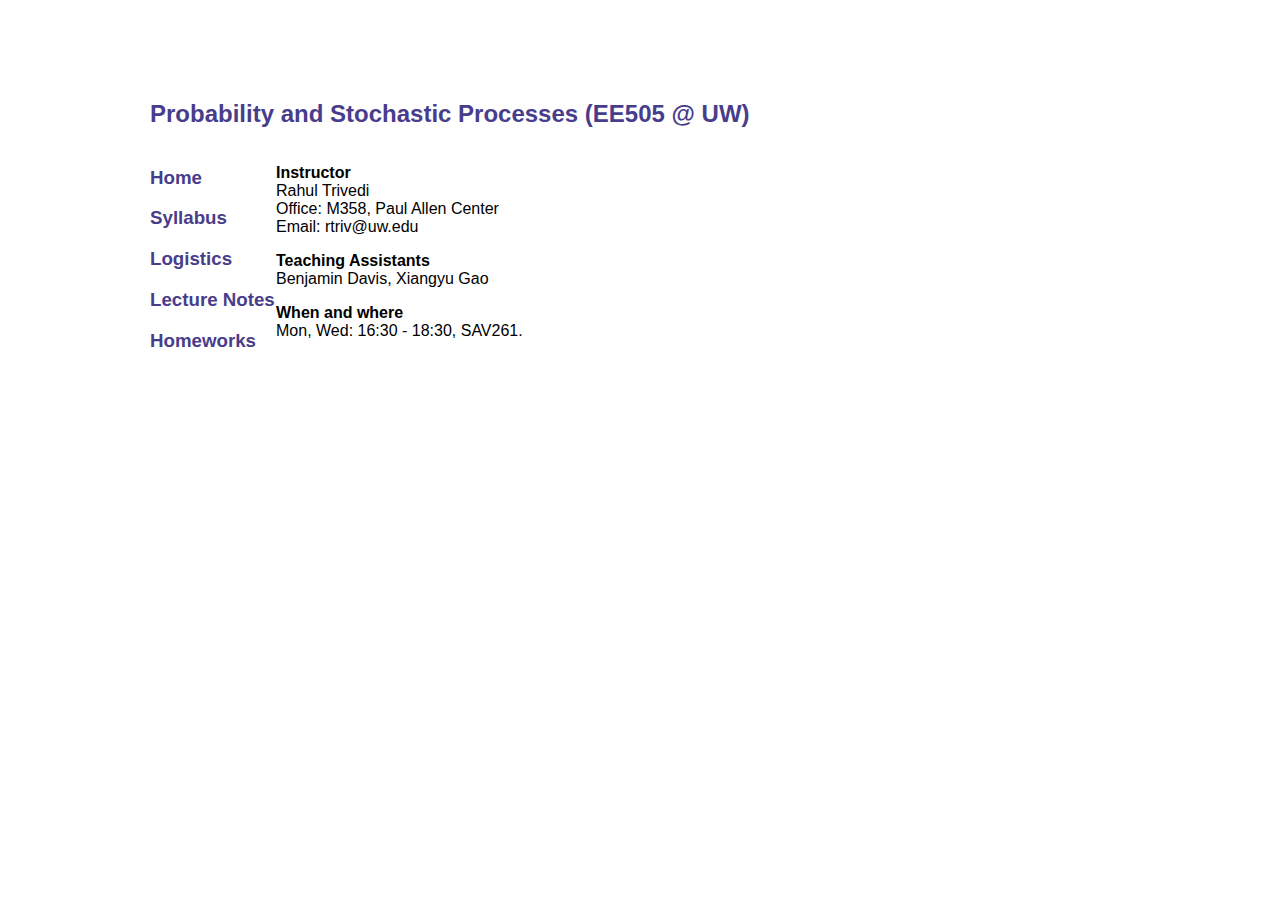
==== index.html @ 9050d632 "Adding files" ====
<html>
<head>
	<TITLE>EE505</TITLE>
	<link rel="stylesheet" href="config.css">
	<style>
		.column {
				float: left;
		}
		.left {
				width: 20%;
		}
		.right {
				width: 80%;
		}
		.row:after {
				content: "";
				display: table;
				clear: both;
		}
	</style>
</head>
<body style="margin-left:150px; margin-top:100px; margin-right:500px" BGCOLOR="FFFFFF">
<H2> Probability and Stochastic Processes (EE505 @ UW)</H2>
<div class="row">
	<div class="column left">
	<P><a href="./index.html"><H3>Home</H3></a>
	<P><a href="./syllabus.html"><H3>Syllabus</H3></a>
	<P><a href="./logistics.html"><H3>Logistics</H3></a>
	<p><a href="./lecture_notes.html"><H3>Lecture Notes</H3></a>
	<p><a href="./homeworks.html"><H3>Homeworks</H3></a>
	</div>
	<div class="column right">
		<P> <B>Instructor</B> <br> Rahul Trivedi <br> Office: M358, Paul Allen Center <br> Email: rtriv@uw.edu

		<P><B> Teaching Assistants</B>  <br> Benjamin Davis, Xiangyu Gao <br>
		<P><B> When and where </B> <br>Mon, Wed: 16:30 - 18:30, SAV261.
	</div>
</div>
</body>
</html>
---- config.css ----
html *
{
   font-family: Arial !important;
}
h3 {
	color: DarkSlateBlue;
	font-family: arial;
}

h2 {
	color: DarkSlateBlue;
	font-family: arial;
}

a {
	color: DarkSlateBlue;
	font-family: arial;
	text-decoration: none;
}

p {
	color: black;
	font-family: arial;
}
ul {
	margin-top: 0px;
	font-family: arial;
}
p + ul {
	margin-top: -15px;
	font-family: arial;
}
ul + p {
	margin-top:  0px;
	font-family: arial;
}
I {
	font-family: arial;
}
column {
	float: left;
	padding: 10px;
	height: 300px;
}
left {
	width: 25%;
}
right {
	width: 75%;
}
row:after {
	content: "";
	display: table;
	clear: both;
}
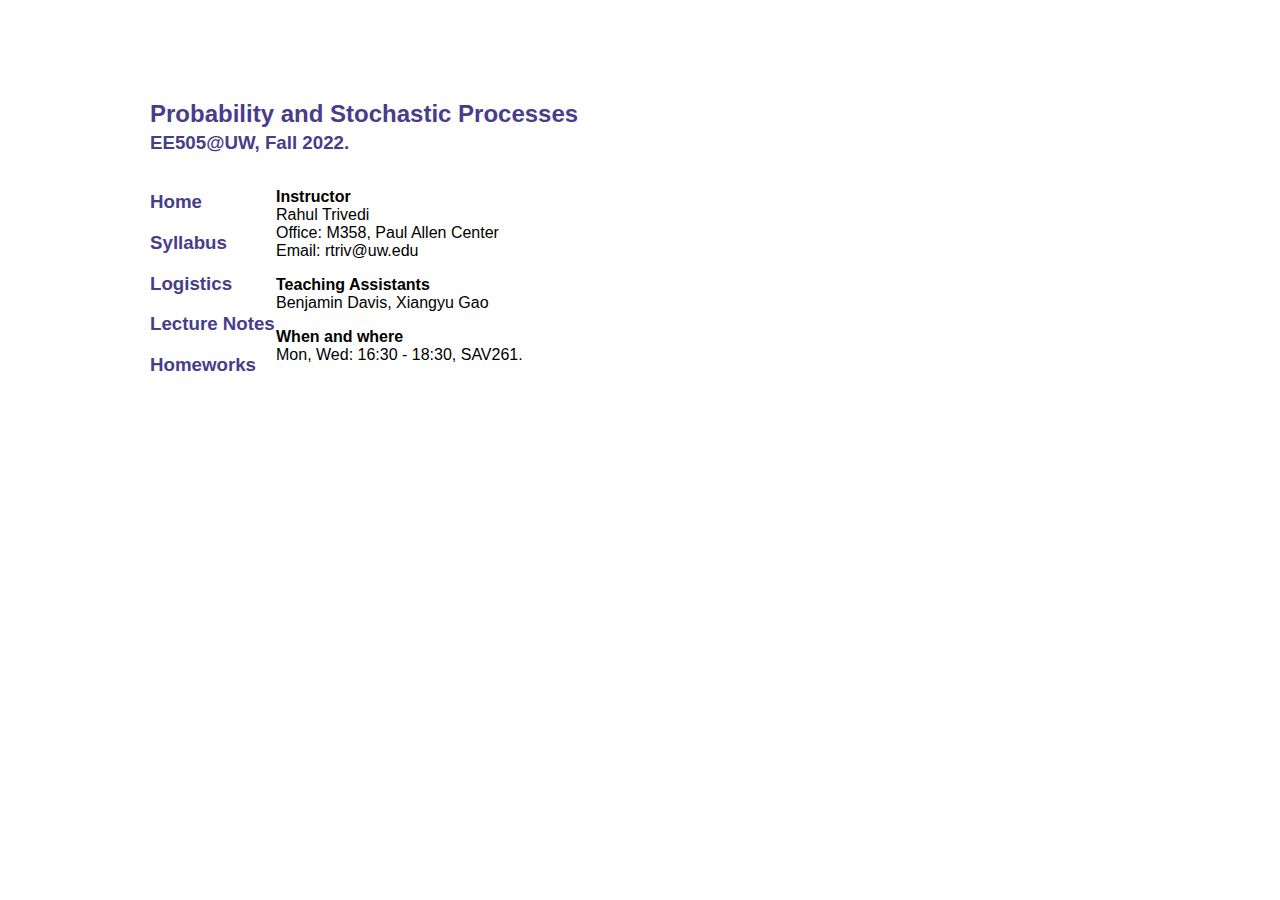
==== commit 3b9e8d74: "Adding date" ====
--- a/index.html
+++ b/index.html
@@ -20,7 +20,8 @@
 	</style>
 </head>
 <body style="margin-left:150px; margin-top:100px; margin-right:500px" BGCOLOR="FFFFFF">
-<H2> Probability and Stochastic Processes (EE505 @ UW)</H2>
+<H2> Probability and Stochastic Processes</H2>
+<H3> EE505@UW, Fall 2022.</H3>
 <div class="row">
 	<div class="column left">
 	<P><a href="./index.html"><H3>Home</H3></a>
--- a/config.css
+++ b/config.css
@@ -10,6 +10,7 @@
 h2 {
 	color: DarkSlateBlue;
 	font-family: arial;
+	margin-bottom: -15px;
 }
 
 a {
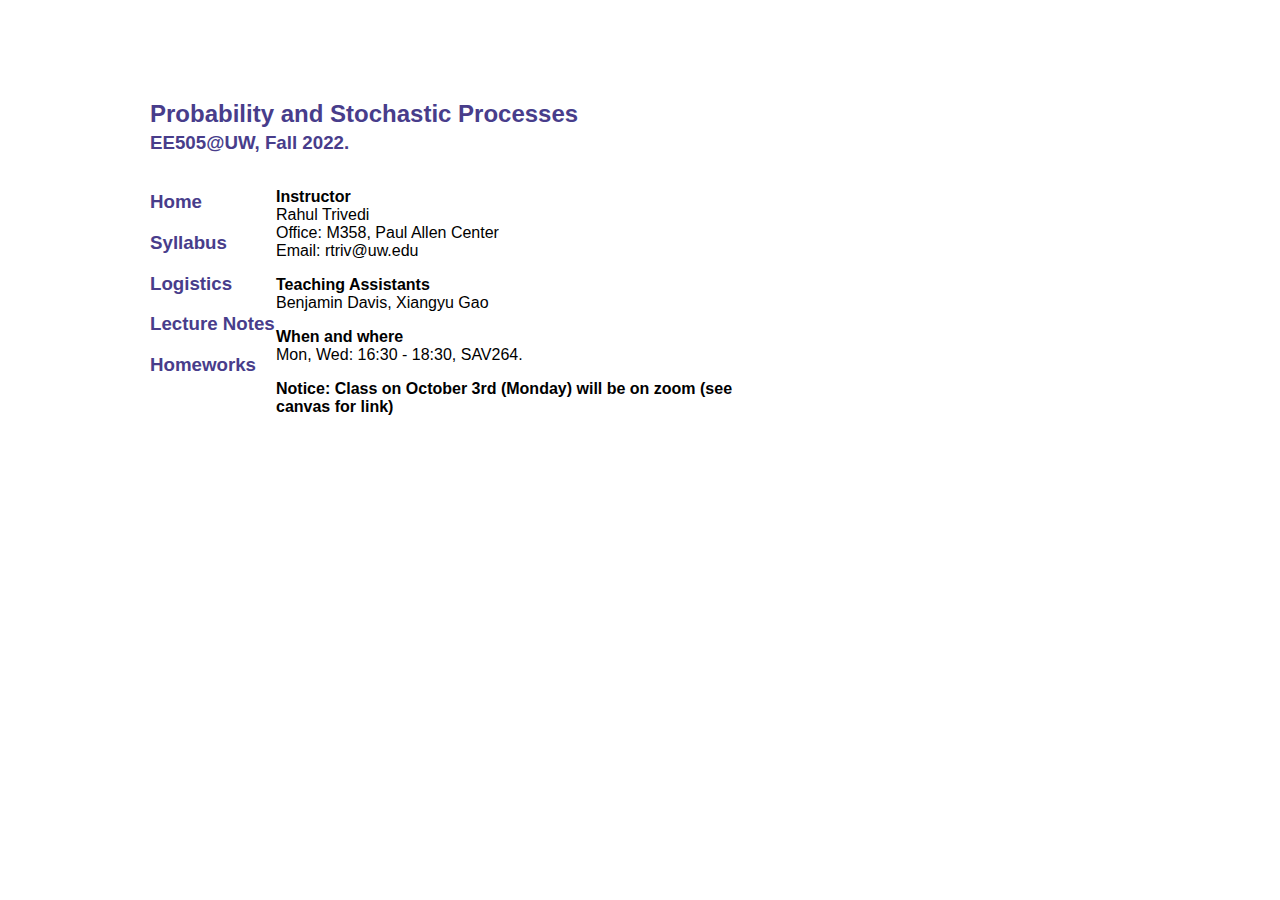
==== commit e6416b17: "Class info updated" ====
--- a/index.html
+++ b/index.html
@@ -34,7 +34,8 @@
 		<P> <B>Instructor</B> <br> Rahul Trivedi <br> Office: M358, Paul Allen Center <br> Email: rtriv@uw.edu
 
 		<P><B> Teaching Assistants</B>  <br> Benjamin Davis, Xiangyu Gao <br>
-		<P><B> When and where </B> <br>Mon, Wed: 16:30 - 18:30, SAV261.
+		<P><B> When and where </B> <br>Mon, Wed: 16:30 - 18:30, SAV264.  <br>
+		<P> <B> Notice: Class on October 3rd (Monday) will be on zoom (see canvas for link)<B>
 	</div>
 </div>
 </body>
